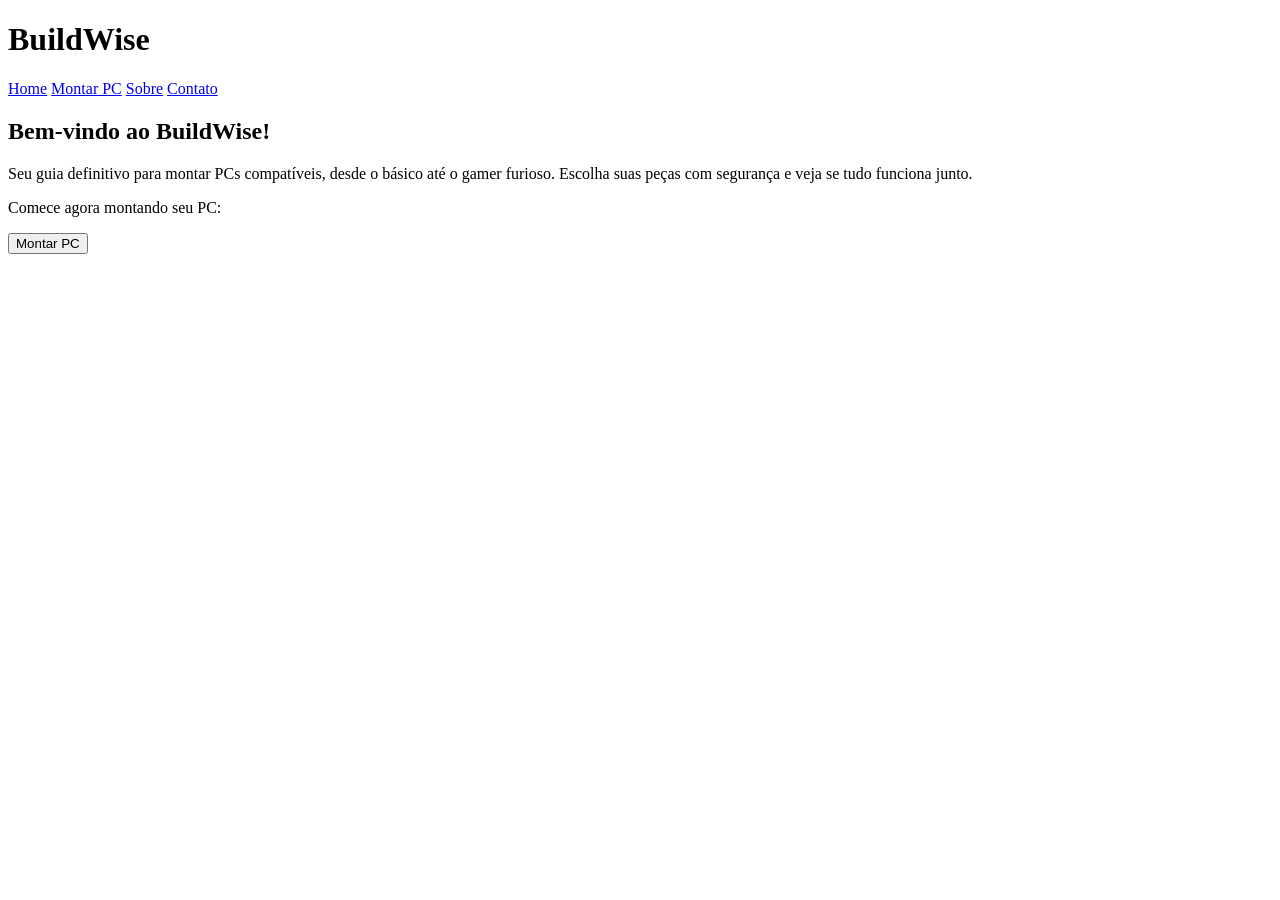
==== PC Fusion/Index.html @ 1cedb805 "Add files via upload" ====
<!DOCTYPE html>
<html lang="pt-BR">
<head>
  <meta charset="UTF-8">
  <meta name="viewport" content="width=device-width, initial-scale=1.0">
  <title>PC Fusion - Home</title>
  <link rel="stylesheet" href="style.css">
</head>
<body>
  <header>
    <h1>BuildWise</h1>
    <nav>
      <a href="index.html">Home</a>
      <a href="build.html">Montar PC</a>
      <a href="sobre.html">Sobre</a>
      <a href="contato.html">Contato</a>
    </nav>
  </header>

  <main>
    <section id="home">
      <h2>Bem-vindo ao BuildWise!</h2>
      <p>Seu guia definitivo para montar PCs compatíveis, desde o básico até o gamer furioso. Escolha suas peças com segurança e veja se tudo funciona junto.</p>
      <p>Comece agora montando seu PC:</p>
      <a href="build.html"><button>Montar PC</button></a>
    </section>
  </main>
</body>
</html>
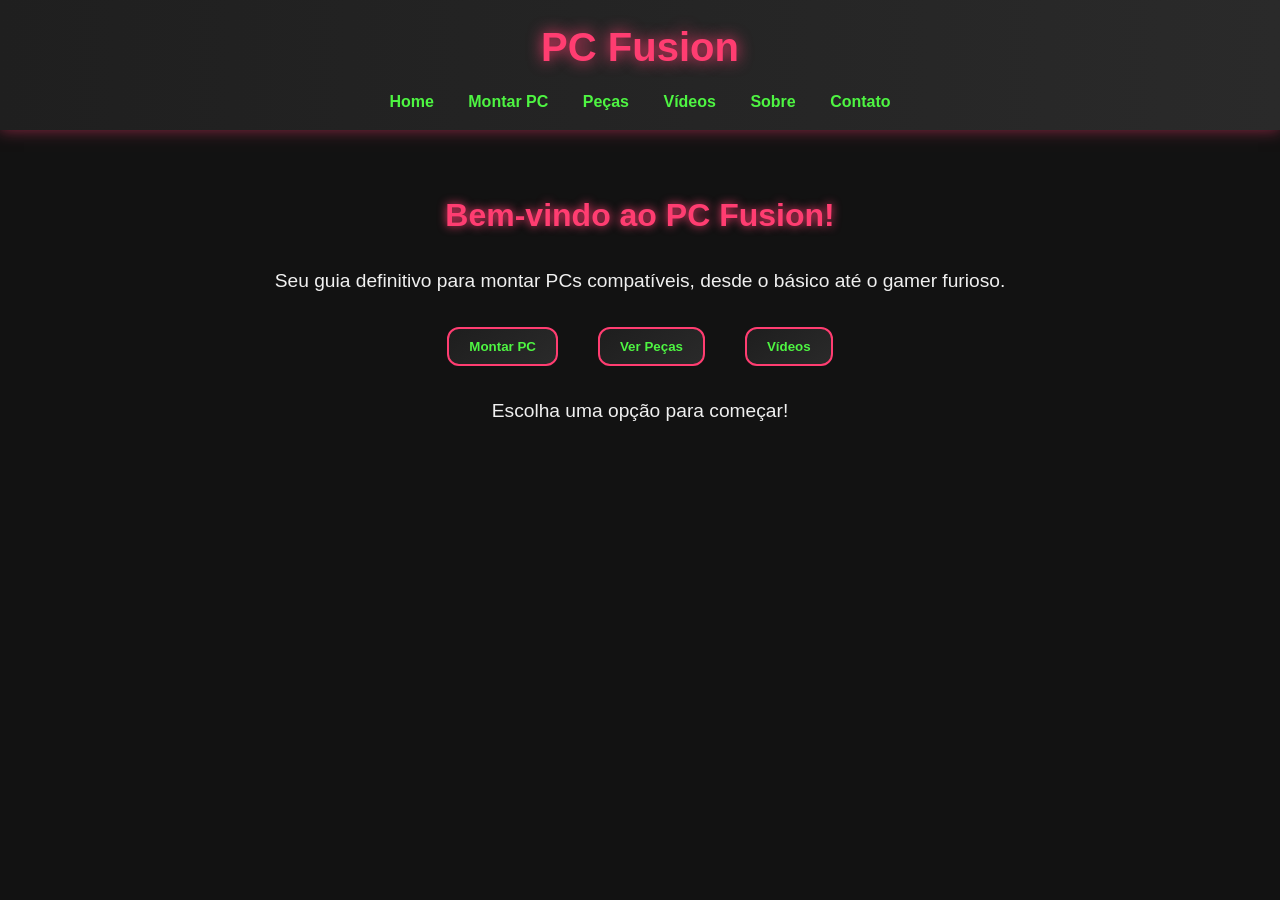
==== commit 4c8754aa: "Add files via upload" ====
--- a/PC Fusion/Index.html
+++ b/PC Fusion/Index.html
@@ -8,10 +8,12 @@
 </head>
 <body>
   <header>
-    <h1>BuildWise</h1>
+    <h1>PC Fusion</h1>
     <nav>
       <a href="index.html">Home</a>
       <a href="build.html">Montar PC</a>
+      <a href="pecas.html">Peças</a>
+      <a href="videos.html">Vídeos</a>
       <a href="sobre.html">Sobre</a>
       <a href="contato.html">Contato</a>
     </nav>
@@ -19,10 +21,16 @@
 
   <main>
     <section id="home">
-      <h2>Bem-vindo ao BuildWise!</h2>
-      <p>Seu guia definitivo para montar PCs compatíveis, desde o básico até o gamer furioso. Escolha suas peças com segurança e veja se tudo funciona junto.</p>
-      <p>Comece agora montando seu PC:</p>
-      <a href="build.html"><button>Montar PC</button></a>
+      <h2>Bem-vindo ao PC Fusion!</h2>
+      <p>Seu guia definitivo para montar PCs compatíveis, desde o básico até o gamer furioso.</p>
+
+      <div class="opcoes-home">
+        <a href="build.html"><button>Montar PC</button></a>
+        <a href="pecas.html"><button>Ver Peças</button></a>
+        <a href="videos.html"><button>Vídeos</button></a>
+      </div>
+
+      <p style="text-align:center; margin-top:20px;">Escolha uma opção para começar!</p>
     </section>
   </main>
 </body>
--- a/PC Fusion/style.css
+++ b/PC Fusion/style.css
@@ -0,0 +1,257 @@
+/* ===== RESET E BASE ===== */
+* {
+  margin: 0;
+  padding: 0;
+  box-sizing: border-box;
+  font-family: 'Arial', sans-serif;
+}
+
+body {
+  background: #121212;
+  color: #f0f0f0;
+  line-height: 1.6;
+}
+
+a {
+  text-decoration: none;
+  color: #4ef542;
+  transition: color 0.3s;
+}
+
+a:hover {
+  color: #ff3d71;
+}
+
+/* ===== HEADER ===== */
+header {
+  background: linear-gradient(90deg, #1f1f1f, #2a2a2a);
+  padding: 15px 0;
+  box-shadow: 0 0 15px rgba(255, 61, 113, 0.5);
+  text-align: center;
+}
+
+header h1 {
+  color: #ff3d71;
+  font-size: 2.5rem;
+  text-shadow: 0 0 15px #ff3d71;
+  margin-bottom: 10px;
+}
+
+header nav a {
+  margin: 0 15px;
+  font-weight: bold;
+}
+
+header nav a:hover {
+  color: #4ef542;
+}
+
+/* ===== MAIN ===== */
+main {
+  padding: 20px;
+  max-width: 1200px;
+  margin: auto;
+}
+
+/* ===== SEÇÕES ===== */
+section {
+  margin-bottom: 50px;
+}
+
+section h2 {
+  color: #ff3d71;
+  text-align: center;
+  font-size: 2rem;
+  margin-bottom: 25px;
+  text-shadow: 0 0 10px #ff3d71;
+}
+
+/* ===== BUTTONS ===== */
+button {
+  background: linear-gradient(145deg, #1e1e1e, #2a2a2a);
+  color: #4ef542;
+  border: 2px solid #ff3d71;
+  padding: 10px 20px;
+  border-radius: 12px;
+  cursor: pointer;
+  font-weight: bold;
+  transition: all 0.3s;
+  margin: 10px;
+}
+
+button:hover {
+  background: #ff3d71;
+  color: #fff;
+  transform: scale(1.1);
+  box-shadow: 0 0 20px rgba(255, 61, 113, 0.7);
+}
+
+/* ===== CARDS ===== */
+.categoria {
+  margin-bottom: 40px;
+}
+
+.categoria h3 {
+  color: #ff3d71;
+  margin-bottom: 15px;
+  text-shadow: 0 0 10px #ff3d71;
+  text-align: center;
+}
+
+.cards {
+  display: flex;
+  flex-wrap: wrap;
+  gap: 20px;
+  justify-content: center;
+}
+
+.card {
+  background: linear-gradient(145deg, #1e1e1e, #2a2a2a);
+  padding: 20px;
+  border-radius: 15px;
+  min-width: 180px;
+  max-width: 250px;
+  text-align: center;
+  box-shadow: 0 0 15px rgba(255, 61, 113, 0.4);
+  transition: transform 0.3s, box-shadow 0.3s;
+}
+
+.card:hover {
+  transform: scale(1.05);
+  box-shadow: 0 0 25px rgba(255, 61, 113, 0.7);
+}
+
+.card h4 {
+  color: #4ef542;
+  margin-bottom: 8px;
+}
+
+.card p {
+  color: #f0f0f0;
+  font-size: 0.9rem;
+}
+
+/* ===== FORMULÁRIOS ===== */
+form {
+  max-width: 500px;
+  margin: auto;
+  display: flex;
+  flex-direction: column;
+  gap: 15px;
+  background: #1f1f1f;
+  padding: 20px;
+  border-radius: 15px;
+  box-shadow: 0 0 15px rgba(255, 61, 113, 0.5);
+}
+
+input, textarea {
+  padding: 10px;
+  border-radius: 10px;
+  border: 2px solid #ff3d71;
+  background: #121212;
+  color: #fff;
+  font-size: 1rem;
+}
+
+input:focus, textarea:focus {
+  outline: none;
+  border-color: #4ef542;
+}
+
+/* ===== ABAS DE VÍDEOS ===== */
+.tab-container {
+  display: flex;
+  flex-direction: column;
+  max-width: 800px;
+  margin: auto;
+}
+
+.tab-container input[type="radio"] {
+  display: none;
+}
+
+.tab-container label {
+  display: inline-block;
+  padding: 10px 20px;
+  background: #2a2a2a;
+  color: #f0f0f0;
+  cursor: pointer;
+  border-radius: 12px 12px 0 0;
+  margin-right: 5px;
+  font-weight: bold;
+  transition: all 0.3s;
+}
+
+.tab-container label:hover {
+  background: #ff3d71;
+}
+
+.tab-container input[type="radio"]:checked + label {
+  background: #ff3d71;
+  color: #fff;
+}
+
+.tab-content {
+  display: none;
+  background: #1e1e1e;
+  padding: 20px;
+  border-radius: 0 0 15px 15px;
+  box-shadow: inset 0 0 15px rgba(255, 61, 113, 0.3);
+  margin-top: -5px;
+}
+
+#tab1:checked ~ #content1,
+#tab2:checked ~ #content2,
+#tab3:checked ~ #content3 {
+  display: block;
+}
+
+.tab-content ul {
+  list-style: none;
+}
+
+.tab-content li {
+  margin-bottom: 10px;
+}
+
+.tab-content a {
+  color: #4ef542;
+}
+
+.tab-content a:hover {
+  color: #ff3d71;
+  text-decoration: underline;
+}
+
+/* ===== RESPONSIVO ===== */
+@media screen and (max-width: 768px) {
+  .cards {
+    flex-direction: column;
+    align-items: center;
+  }
+
+  .tab-container label {
+    margin-bottom: 5px;
+  }
+}
+/* ===== SEÇÃO HOME ===== */
+#home {
+  text-align: center;
+  padding: 40px 20px;
+}
+
+#home p {
+  margin: 20px 0;
+  font-size: 1.2rem;
+}
+
+.opcoes-home {
+  display: flex;
+  justify-content: center;
+  flex-wrap: wrap;
+  gap: 20px;
+}
+.card.selecionada {
+  border: 2px solid #4ef542;
+  box-shadow: 0 0 25px #4ef542;
+}
